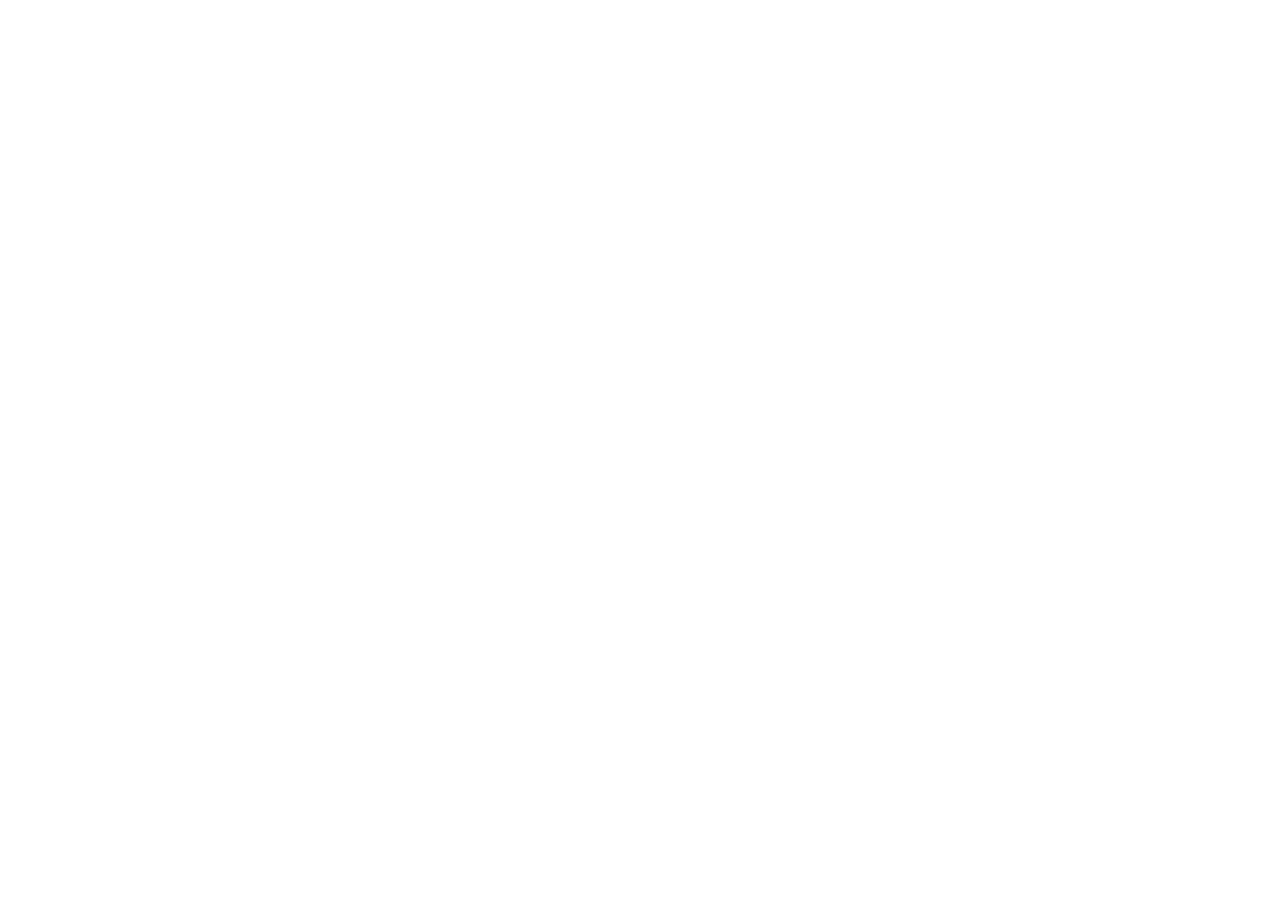
==== practiceSet1.html @ 32dcef9b "new files" ====
<!DOCTYPE html>
<html lang="en">
<head>
    <meta charset="UTF-8">
    <meta name="viewport" content="width=device-width, initial-scale=1.0">
    <title>Document</title>
   <link rel="stylesheet" href="style.css">
    <!-- <style>
        button{
            background-color: blue;
        }
    </style> -->
</head>
<body>
    <!-- <div id="box">
        <h1>heading</h1>
        <p>this normla and simple paragraph wriiten by nutan </p>
    </div>
    <div id="box2">
        <h1>heading</h1>
        <p>this normla and simple paragraph wriiten by nutan </p>
    </div>
    <div id="box3">
        <h1>heading</h1>
        <p>this normla and simple paragraph wriiten by nutan </p>
    </div>
  <h1 class="heading">heading</h1>
  <h2 class="heading ">heading</h2>
  <h3 class="heading">heading</h3> -->


<!-- <button style="background-color: pink;">Click it !</button> -->


</body>
</html>
---- style.css ----
p {
    text-align:end;
}
 

a {
    text-decoration: none;
}

#h1 {
    font-weight: 100;
}

#h2 {
    font-weight: 200;
}
#h3{
   font-weight: 300; 
}

#h4 {
    font-weight: 900;
}
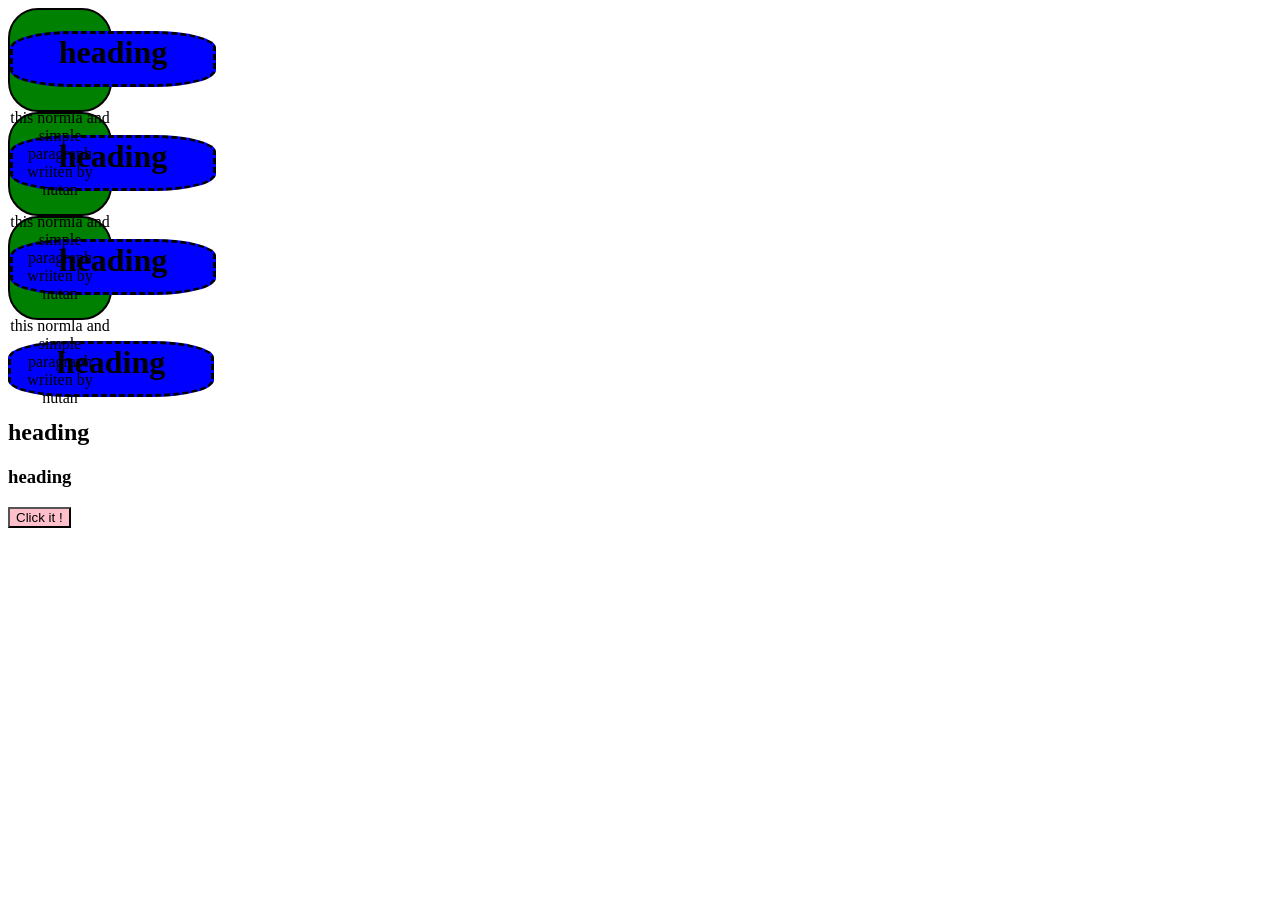
==== commit 102d125b: "new changes" ====
--- a/practiceSet1.html
+++ b/practiceSet1.html
@@ -5,14 +5,14 @@
     <meta name="viewport" content="width=device-width, initial-scale=1.0">
     <title>Document</title>
    <link rel="stylesheet" href="style.css">
-    <!-- <style>
+    <style>
         button{
             background-color: blue;
         }
-    </style> -->
+    </style>
 </head>
 <body>
-    <!-- <div id="box">
+    <div id="box">
         <h1>heading</h1>
         <p>this normla and simple paragraph wriiten by nutan </p>
     </div>
@@ -26,10 +26,10 @@
     </div>
   <h1 class="heading">heading</h1>
   <h2 class="heading ">heading</h2>
-  <h3 class="heading">heading</h3> -->
+  <h3 class="heading">heading</h3>
 
 
-<!-- <button style="background-color: pink;">Click it !</button> -->
+<button style="background-color: pink;">Click it !</button>
 
 
 </body>
--- a/style.css
+++ b/style.css
@@ -1,23 +1,22 @@
-p {
-    text-align:end;
-}
- 
-
-a {
-    text-decoration: none;
+div {
+    height: 100px;
+    width: 100px;
+    background-color: green;
+    /* border-width: 2px;
+    border-style: solid; */
+    /* border-color: brown; */
+    text-align: center;
+    border: 2px solid black;
+    border-radius: 30px;
 }
 
-#h1 {
-    font-weight: 100;
-}
-
-#h2 {
-    font-weight: 200;
-}
-#h3{
-   font-weight: 300; 
-}
-
-#h4 {
-    font-weight: 900;
+h1 {
+    width: 200px;
+    height: 50px;
+    background-color: blue;
+    border-width: 3px;
+    border-style: dashed;
+    border-color: black;
+    text-align: center;
+    border-radius: 30%;
 }
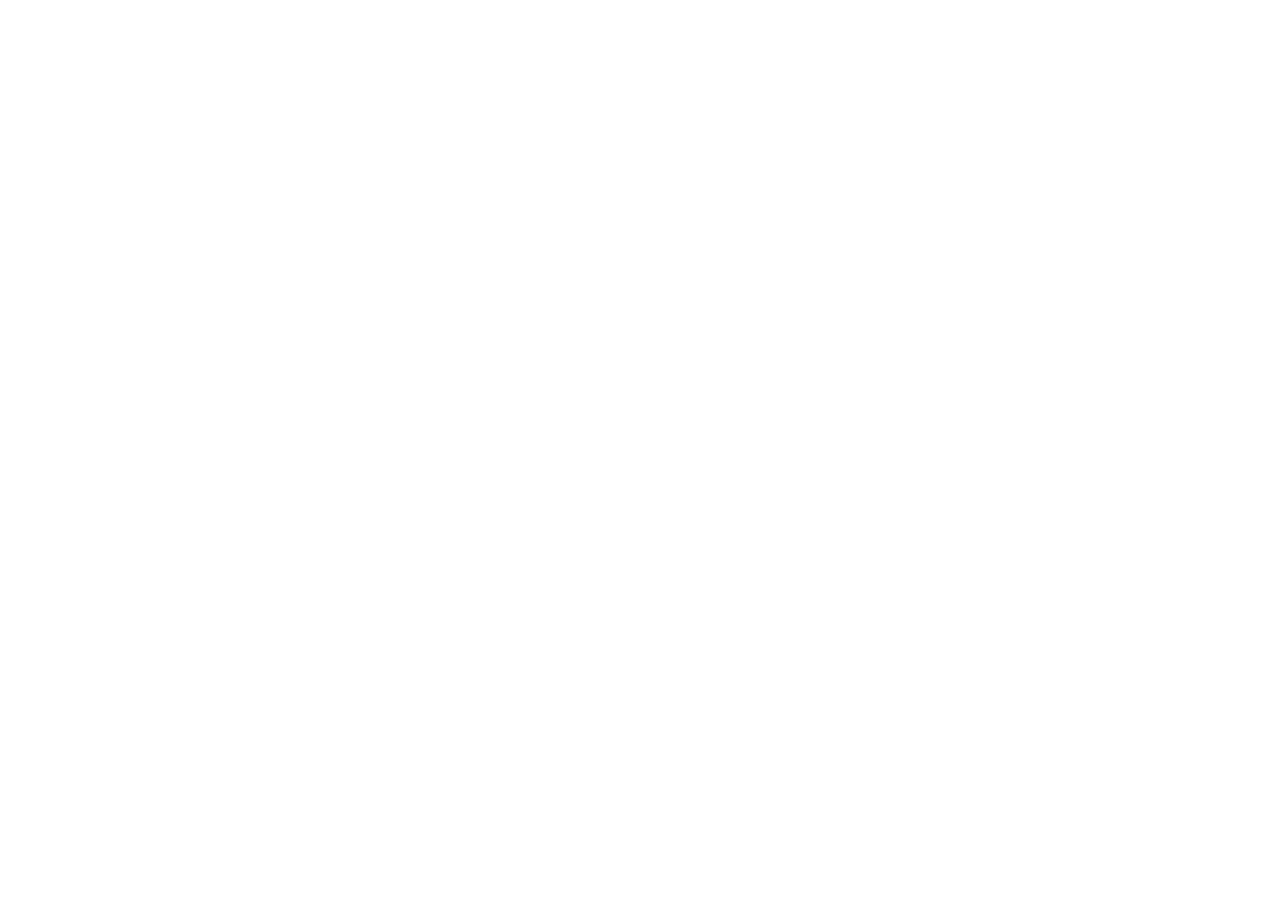
==== commit b2be935d: "new changes" ====
--- a/practiceSet1.html
+++ b/practiceSet1.html
@@ -5,14 +5,14 @@
     <meta name="viewport" content="width=device-width, initial-scale=1.0">
     <title>Document</title>
    <link rel="stylesheet" href="style.css">
-    <style>
+    <!-- <style>
         button{
             background-color: blue;
         }
-    </style>
+    </style> -->
 </head>
 <body>
-    <div id="box">
+    <!-- <div id="box">
         <h1>heading</h1>
         <p>this normla and simple paragraph wriiten by nutan </p>
     </div>
@@ -26,10 +26,10 @@
     </div>
   <h1 class="heading">heading</h1>
   <h2 class="heading ">heading</h2>
-  <h3 class="heading">heading</h3>
+  <h3 class="heading">heading</h3> -->
 
 
-<button style="background-color: pink;">Click it !</button>
+<!-- <button style="background-color: pink;">Click it !</button> -->
 
 
 </body>
--- a/style.css
+++ b/style.css
@@ -1,22 +1,18 @@
-div {
-    height: 100px;
-    width: 100px;
+#one {
+    background-color: blue;
+}
+#two {
     background-color: green;
-    /* border-width: 2px;
-    border-style: solid; */
-    /* border-color: brown; */
-    text-align: center;
-    border: 2px solid black;
-    border-radius: 30px;
+    display: none;
+}
+#three {
+    background-color: blue;
 }
 
-h1 {
-    width: 200px;
-    height: 50px;
-    background-color: blue;
-    border-width: 3px;
-    border-style: dashed;
-    border-color: black;
-    text-align: center;
-    border-radius: 30%;
+div {
+    width: 100px;
+    height: 100px;
+    margin: 25px;
+    padding: 25px;
+    display: inline-block;
 }
